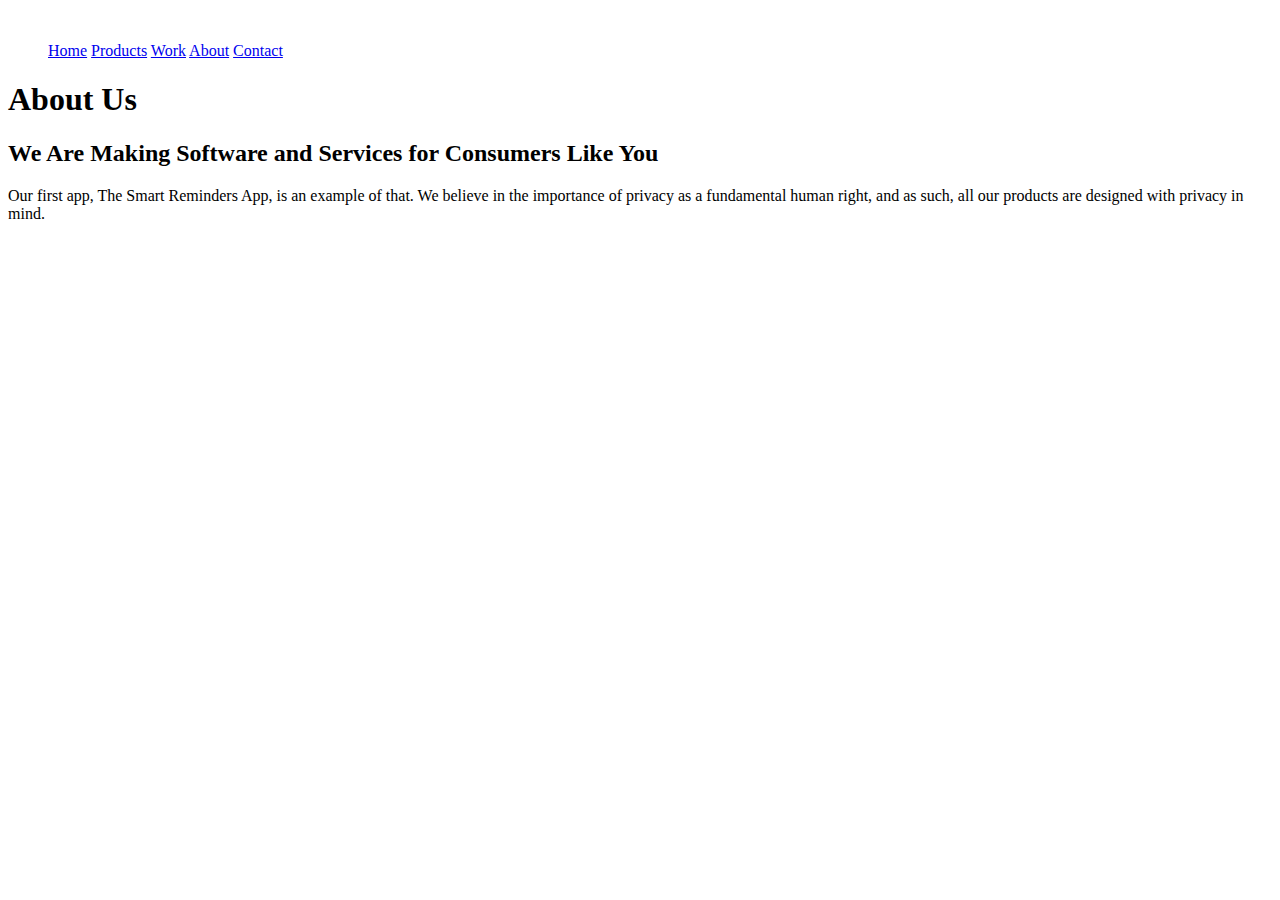
==== about.html @ a4deed0a "Added files" ====
<!DOCTYPE html>
<html lang="en">
<head>
    <meta charset="UTF-8">
    <meta name="viewport" content="width=device-width, initial-scale=1.0">
    <link rel="stylesheet" href="css/about.css">
    <title>About Us</title>
</head>
<body>
    <!-- navbar -->
    <div class="navbar">
        <div class="logo">
            <img src="image/logo.png" alt="">
        </div>
        <nav>
            <ul>
                <a href="index.html">Home</a>
                <a href="products2.html">Products</a>
                <a href="work.html">Work</a>
                <a href="about.html">About</a>
                <a href="contact.html">Contact</a>
            </ul>
        </nav>
    </div>
    <header>
        <h1>About Us</h1>
    </header>

    <div class="container">
        <h2>We Are Making Software and Services for Consumers Like You</h2>
        <p>Our first app, The Smart Reminders App, is an example of that. We believe in the importance of privacy as a fundamental human right, and as such, all our products are designed with privacy in mind.</p>
    </div>
</body>
</html>
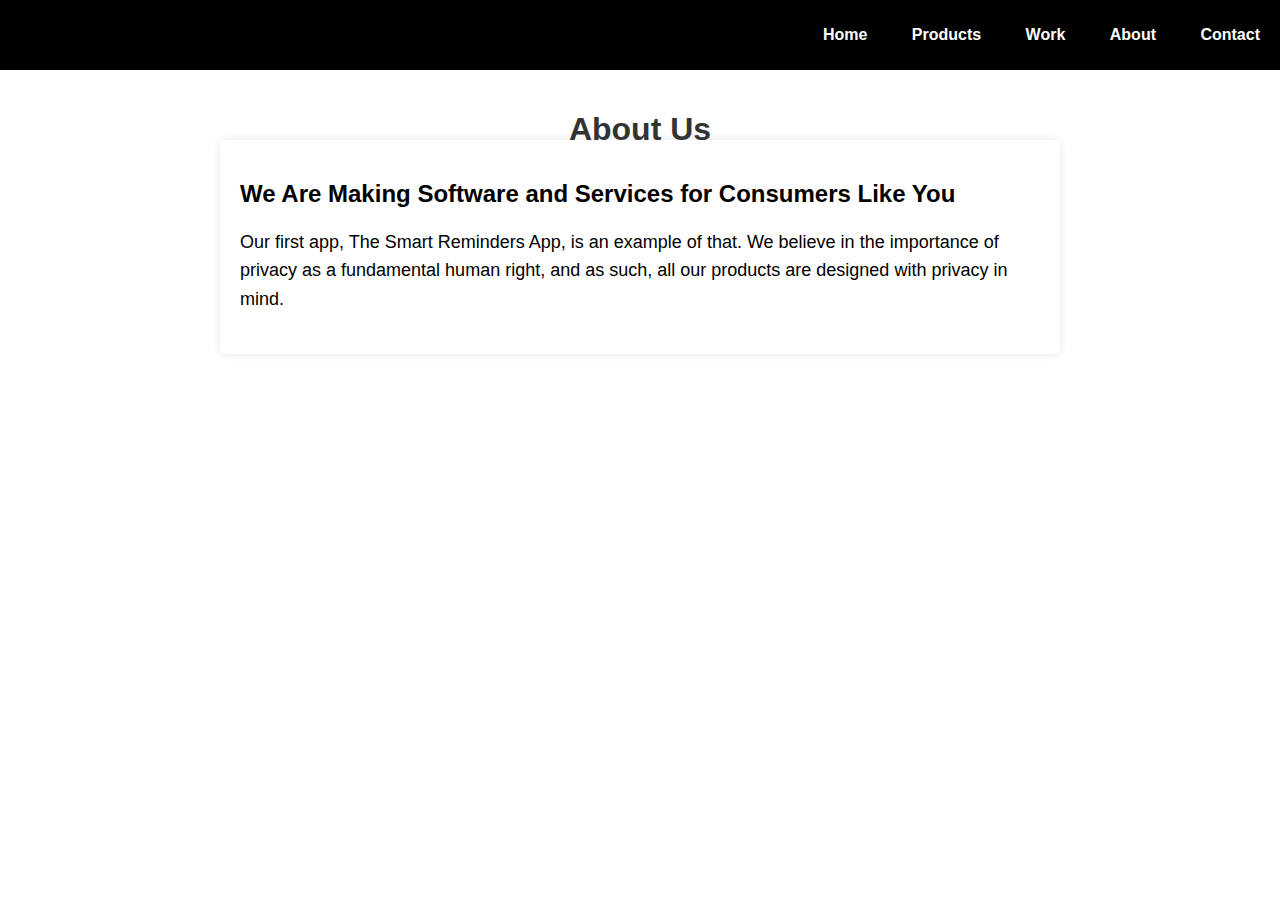
==== commit f3441f27: "Added live chat" ====
--- a/about.html
+++ b/about.html
@@ -30,5 +30,40 @@
         <h2>We Are Making Software and Services for Consumers Like You</h2>
         <p>Our first app, The Smart Reminders App, is an example of that. We believe in the importance of privacy as a fundamental human right, and as such, all our products are designed with privacy in mind.</p>
     </div>
+    <!--Use the below code snippet to provide real time updates to the live chat plugin without the need of copying and paste each time to your website when changes are made via PBX-->
+<call-us-selector phonesystem-url="https://1558.3cx.cloud" party="bjerkerud"></call-us-selector>
+ 
+<!--Incase you don't want real time updates to the live chat plugin when options are changed, use the below code snippet. Please note that each time you change the settings you will need to copy and paste the snippet code to your website--> 
+<!--<call-us 
+phonesystem-url="https://1558.3cx.cloud" 
+style="position:fixed;font-size:16px;line-height:17px;z-index: 99999;right: 20px; bottom: 20px;" 
+id="wp-live-chat-by-3CX" 
+minimized="true" 
+animation-style="noanimation" 
+party="bjerkerud" 
+minimized-style="bubbleright" 
+allow-call="true" 
+allow-video="false" 
+allow-soundnotifications="true" 
+enable-mute="true" 
+enable-onmobile="true" 
+offline-enabled="true" 
+enable="true" 
+ignore-queueownership="true" 
+authentication="both" 
+show-operator-actual-name="true" 
+aknowledge-received="true" 
+gdpr-enabled="false" 
+message-userinfo-format="both" 
+message-dateformat="both" 
+lang="en" 
+button-icon-type="default" 
+greeting-visibility="none" 
+greeting-offline-visibility="none" 
+chat-delay="2000" 
+enable-direct-call="true" 
+enable-ga="false" 
+></call-us>--> 
+<script defer src="https://downloads-global.3cx.com/downloads/livechatandtalk/v1/callus.js" id="tcx-callus-js" charset="utf-8"></script>
 </body>
 </html>
--- a/css/about.css
+++ b/css/about.css
@@ -0,0 +1,53 @@
+body {
+    font-family: Arial, sans-serif;
+    background-color: white;
+    margin: 0;
+    padding: 0;
+}
+
+header {
+    background-color: white;
+    color: #fff;
+    text-align: center;
+    padding: 20px 0;
+}
+
+.container {
+    max-width: 800px;
+    margin: 0 auto;
+    padding: 20px;
+    background-color: #fff;
+    box-shadow: 0 0 10px rgba(0, 0, 0, 0.1);
+    border-radius: 5px;
+    margin-top: -50px;
+}
+
+h1 {
+    color: #333;
+}
+
+p {
+    font-size: 18px;
+    line-height: 1.6;
+    margin-bottom: 20px;
+}
+
+.navbar {
+    background-color: black;
+    color: #fff;
+    display: flex;
+    justify-content: space-between;
+    align-items: center;
+    padding: 10px 0;
+}
+
+.navbar a {
+    color: #fff;
+    text-decoration: none;
+    margin: 0 20px;
+    font-weight: bold;
+}
+
+.navbar a:hover {
+    text-decoration: underline;
+}